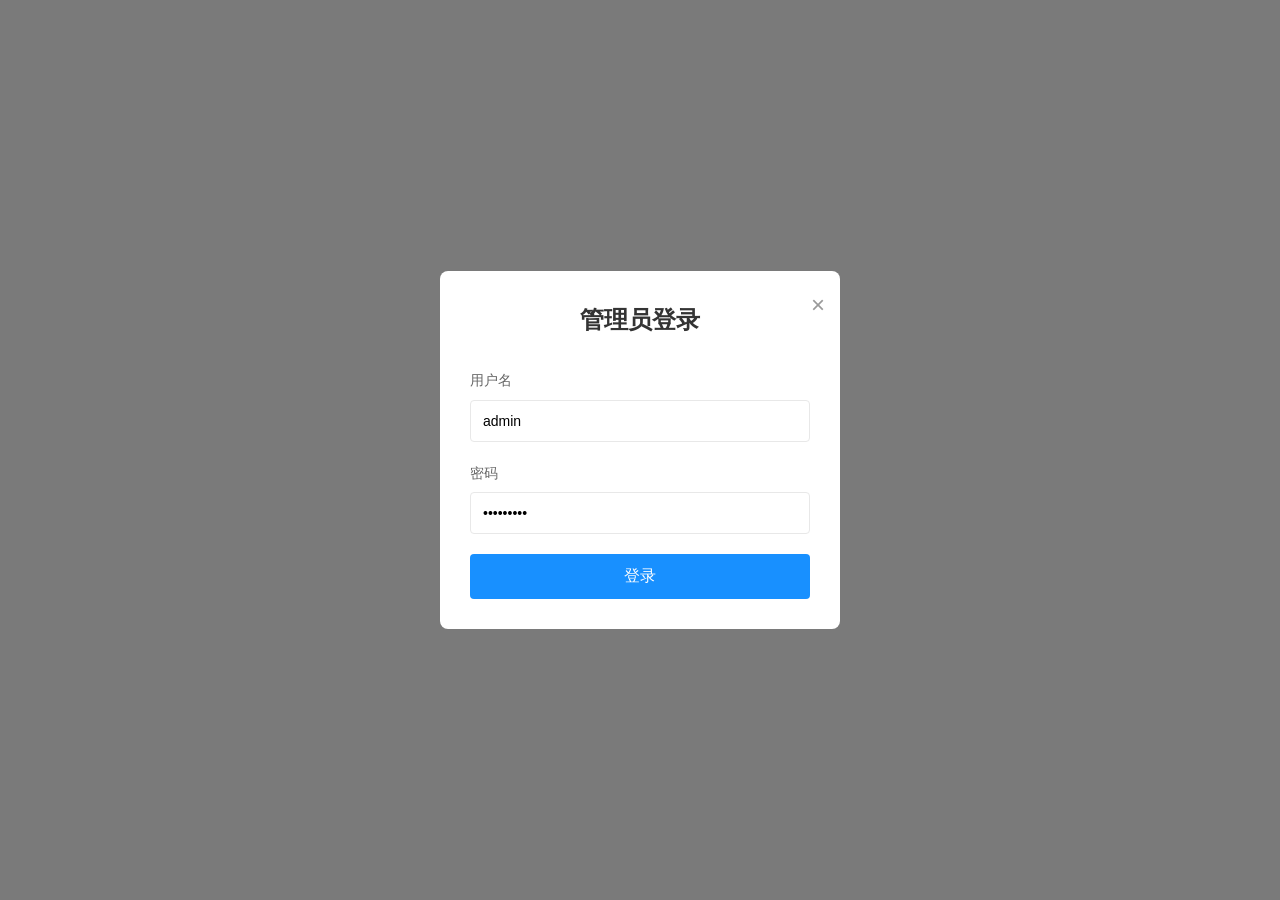
==== admin.html @ 33e22948 "添加后台管理和支付功能" ====
<!DOCTYPE html>
<html lang="zh-CN">
<head>
    <meta charset="UTF-8">
    <meta name="viewport" content="width=device-width, initial-scale=1.0">
    <title>后台管理 - 云商店</title>
    <link rel="stylesheet" href="style.css">
    <style>
        .admin-container {
            display: grid;
            grid-template-columns: 200px 1fr;
            gap: 20px;
            padding: 20px;
        }
        .admin-sidebar {
            background: white;
            padding: 20px;
            border-radius: 8px;
            box-shadow: var(--shadow);
        }
        .admin-menu-item {
            padding: 12px;
            cursor: pointer;
            border-radius: 4px;
            margin-bottom: 8px;
            transition: all 0.3s ease;
        }
        .admin-menu-item:hover,
        .admin-menu-item.active {
            background: var(--bg-light);
            color: var(--primary-color);
        }
        .admin-content {
            background: white;
            padding: 30px;
            border-radius: 8px;
            box-shadow: var(--shadow);
        }
        .data-table {
            width: 100%;
            border-collapse: collapse;
            margin-top: 20px;
        }
        .data-table th,
        .data-table td {
            padding: 12px;
            text-align: left;
            border-bottom: 1px solid var(--border-color);
        }
        .data-table th {
            background: var(--bg-light);
            font-weight: 500;
        }
        .btn-sm {
            padding: 6px 12px;
            font-size: 13px;
            margin-right: 5px;
        }
        .status-badge {
            padding: 4px 8px;
            border-radius: 4px;
            font-size: 12px;
        }
        .status-paid { background: #d4edda; color: #155724; }
        .status-unpaid { background: #f8d7da; color: #721c24; }
        .status-shipped { background: #cce5ff; color: #004085; }
        .proof-img {
            max-width: 200px;
            border-radius: 4px;
            cursor: pointer;
        }
    </style>
</head>
<body>
    <!-- 登录部分 -->
    <div id="loginSection">
        <div class="modal-overlay active">
            <div class="modal">
                <span class="modal-close" onclick="closeLoginModal()">&times;</span>
                <h2 class="modal-title">管理员登录</h2>
                <form onsubmit="handleAdminLogin(event)">
                    <div class="form-group">
                        <label class="form-label">用户名</label>
                        <input type="text" class="form-input" value="admin" required>
                    </div>
                    <div class="form-group">
                        <label class="form-label">密码</label>
                        <input type="password" class="form-input" value="win112233" required>
                    </div>
                    <button type="submit" class="submit-btn-full">登录</button>
                </form>
            </div>
        </div>
    </div>

    <!-- 管理后台主界面 -->
    <div id="adminSection" style="display: none;">
        <nav class="navbar">
            <div class="container">
                <div class="navbar-top">
                    <a href="index.html" class="logo">☁️ 云商店后台管理</a>
                    <button class="btn btn-outline" onclick="logout()">退出登录</button>
                </div>
            </div>
        </nav>

        <div class="container section">
            <div class="admin-container">
                <!-- 侧边栏 -->
                <div class="admin-sidebar">
                    <div class="admin-menu-item active" onclick="switchTab('products')">📦 商品管理</div>
                    <div class="admin-menu-item" onclick="switchTab('orders')">📝 订单管理</div>
                    <div class="admin-menu-item" onclick="switchTab('payments')">💰 支付确认</div>
                </div>

                <!-- 内容区 -->
                <div class="admin-content">
                    <!-- 商品管理 -->
                    <div id="productsTab">
                        <div style="display: flex; justify-content: space-between; margin-bottom: 20px;">
                            <h2>商品管理</h2>
                            <button class="btn btn-primary" onclick="showAddProductModal()">+ 添加商品</button>
                        </div>
                        <table class="data-table">
                            <thead>
                                <tr>
                                    <th>ID</th>
                                    <th>名称</th>
                                    <th>价格</th>
                                    <th>库存</th>
                                    <th>销量</th>
                                    <th>状态</th>
                                    <th>操作</th>
                                </tr>
                            </thead>
                            <tbody id="productListBody"></tbody>
                        </table>
                    </div>

                    <!-- 订单管理 -->
                    <div id="ordersTab" style="display: none;">
                        <h2>订单管理</h2>
                        <table class="data-table">
                            <thead>
                                <tr>
                                    <th>订单号</th>
                                    <th>客户</th>
                                    <th>金额</th>
                                    <th>状态</th>
                                    <th>时间</th>
                                    <th>操作</th>
                                </tr>
                            </thead>
                            <tbody id="orderListBody"></tbody>
                        </table>
                    </div>

                    <!-- 支付确认 -->
                    <div id="paymentsTab" style="display: none;">
                        <h2>支付确认</h2>
                        <p style="color: var(--text-secondary); margin-bottom: 20px;">
                            客户上传支付凭证后，请核对银行/支付宝到账情况，然后确认收款
                        </p>
                        <table class="data-table">
                            <thead>
                                <tr>
                                    <th>订单号</th>
                                    <th>金额</th>
                                    <th>凭证</th>
                                    <th>时间</th>
                                    <th>操作</th>
                                </tr>
                            </thead>
                            <tbody id="paymentListBody"></tbody>
                        </table>
                    </div>
                </div>
            </div>
        </div>
    </div>

    <!-- 图片查看弹窗 -->
    <div class="modal-overlay" id="imageModal">
        <div class="modal" style="max-width: 800px;">
            <span class="modal-close" onclick="closeImageModal()">&times;</span>
            <img id="modalImage" src="" style="width: 100%; border-radius: 8px;">
        </div>
    </div>

    <script src="data.js"></script>
    <script src="script.js"></script>
    <script>
        // 页面加载检查登录状态
        document.addEventListener('DOMContentLoaded', function() {
            if (UserDAO.isLoggedIn()) {
                showAdminSection();
            }
        });

        // 管理员登录
        async function handleAdminLogin(event) {
            event.preventDefault();
            const form = event.target;
            const username = form.querySelector('input[type="text"]').value;
            const password = form.querySelector('input[type="password"]').value;
            
            try {
                await UserDAO.login(username, password);
                showAdminSection();
            } catch (error) {
                showToast('登录失败：' + error.message);
            }
        }

        // 显示后台界面
        function showAdminSection() {
            document.getElementById('loginSection').style.display = 'none';
            document.getElementById('adminSection').style.display = 'block';
            loadAllProducts();
        }

        // 关闭登录弹窗
        function closeLoginModal() {
            if (!UserDAO.isLoggedIn()) {
                showToast('请登录');
                return;
            }
            document.getElementById('loginSection').classList.remove('active');
        }

        // 加载所有商品
        function loadAllProducts() {
            const products = ProductDAO.getAll();
            const tbody = document.getElementById('productListBody');
            tbody.innerHTML = products.map(p => `
                <tr>
                    <td>${p.id}</td>
                    <td>${p.name}</td>
                    <td>¥${(p.price/100).toFixed(2)}</td>
                    <td>${p.stock}</td>
                    <td>${p.sales}</td>
                    <td>${p.isOnSale ? '<span class="status-badge status-paid">上架</span>' : '<span class="status-badge status-unpaid">下架</span>'}</td>
                    <td>
                        <button class="btn btn-sm btn-primary" onclick="editProduct('${p.id}')">编辑</button>
                        <button class="btn btn-sm btn-danger" onclick="deleteProduct('${p.id}')">删除</button>
                    </td>
                </tr>
            `).join('');
        }

        // 添加商品
        function showAddProductModal() {
            const name = prompt('商品名称：');
            if (!name) return;
            
            const price = parseFloat(prompt('价格（元）：')) * 100;
            const stock = parseInt(prompt('库存数量：'));
            const category = prompt('分类（ecs/storage/database/security/network/bigdata）：');
            const description = prompt('商品描述：') || '新品上市';
            
            ProductDAO.add({
                name,
                price,
                originalPrice: price * 1.5,
                stock,
                category,
                description,
                images: ['https://picsum.photos/400/300?random=' + Date.now()],
                specs: {},
                params: {},
                sales: 0,
                isOnSale: true,
                rating: 5.0,
                reviews: []
            });
            showToast('添加成功');
            loadAllProducts();
        }

        // 编辑商品
        function editProduct(id) {
            const product = ProductDAO.getById(id);
            if (!product) return;
            
            const newName = prompt('商品名称：', product.name);
            if (!newName) return;
            
            const newPrice = parseFloat(prompt('价格（元）：', product.price/100)) * 100;
            const newStock = parseInt(prompt('库存数量：', product.stock));
            
            ProductDAO.update(id, {
                name: newName,
                price: newPrice,
                stock: newStock
            });
            
            showToast('更新成功');
            loadAllProducts();
        }

        // 删除商品
        function deleteProduct(id) {
            if (!confirm('确定删除该商品吗？')) return;
            ProductDAO.delete(id);
            showToast('删除成功');
            loadAllProducts();
        }

        // 切换 Tab
        function switchTab(tabName) {
            ['products', 'orders', 'payments'].forEach(name => {
                document.getElementById(name + 'Tab').style.display = 
                    name === tabName ? 'block' : 'none';
            });
            
            document.querySelectorAll('.admin-menu-item').forEach((item, index) => {
                item.classList.toggle('active', 
                    (tabName === 'products' && index === 0) ||
                    (tabName === 'orders' && index === 1) ||
                    (tabName === 'payments' && index === 2)
                );
            });

            // 加载对应数据
            if (tabName === 'orders') loadAllOrders();
            if (tabName === 'payments') loadPendingPayments();
        }

        // 加载所有订单
        function loadAllOrders() {
            const orders = OrderDAO.getAll();
            const tbody = document.getElementById('orderListBody');
            tbody.innerHTML = orders.map(o => `
                <tr>
                    <td>${o.orderNo}</td>
                    <td>${o.customerName}<br><small style="color: var(--text-light)">${o.customerPhone}</small></td>
                    <td>¥${(o.totalAmount/100).toFixed(2)}</td>
                    <td><span class="status-badge ${getStatusClass(o.status)}">${getStatusText(o.status)}</span></td>
                    <td>${formatTime(o.createTime)}</td>
                    <td>
                        <button class="btn btn-sm btn-primary" onclick="viewOrderDetail('${o.orderNo}')">详情</button>
                        ${o.status === 'paid' ? `<button class="btn btn-sm btn-success" onclick="shipOrder('${o.orderNo}')">发货</button>` : ''}
                    </td>
                </tr>
            `).join('');
        }

        // 获取状态样式
        function getStatusClass(status) {
            const map = {
                'pending': 'status-unpaid',
                'paid': 'status-paid',
                'shipped': 'status-shipped',
                'completed': 'status-paid'
            };
            return map[status] || 'status-unpaid';
        }

        // 获取状态文本
        function getStatusText(status) {
            const map = {
                'pending': '待付款',
                'paid': '已付款',
                'shipped': '已发货',
                'completed': '已完成'
            };
            return map[status] || status;
        }

        // 格式化时间
        function formatTime(timestamp) {
            if (!timestamp) return '-';
            const date = new Date(timestamp);
            return `${date.getFullYear()}-${String(date.getMonth()+1).padStart(2,'0')}-${String(date.getDate()).padStart(2,'0')} ${String(date.getHours()).padStart(2,'0')}:${String(date.getMinutes()).padStart(2,'0')}`;
        }

        // 加载待确认支付订单
        function loadPendingPayments() {
            const orders = OrderDAO.getPendingPayments();
            const tbody = document.getElementById('paymentListBody');
            
            if (orders.length === 0) {
                tbody.innerHTML = '<tr><td colspan="5" style="text-align: center; padding: 40px; color: var(--text-light);">暂无待确认的支付</td></tr>';
                return;
            }
            
            tbody.innerHTML = orders.map(o => `
                <tr>
                    <td>${o.orderNo}</td>
                    <td>¥${(o.totalAmount/100).toFixed(2)}</td>
                    <td><img src="${o.paymentProof}" class="proof-img" onclick="viewImage('${o.paymentProof}')"></td>
                    <td>${formatTime(o.paidTime)}</td>
                    <td>
                        <button class="btn btn-sm btn-success" onclick="confirmPayment('${o.orderNo}')">确认收款</button>
                    </td>
                </tr>
            `).join('');
        }

        // 查看订单详情
        function viewOrderDetail(orderNo) {
            const order = OrderDAO.getByOrderNo(orderNo);
            if (!order) return;
            
            const itemsHtml = order.items.map(item => 
                `<div>${item.name} x${item.quantity} - ¥${(item.price/100).toFixed(2)}</div>`
            ).join('');
            
            alert(`订单号：${orderNo}
客户：${order.customerName}
电话：${order.customerPhone}
地址：${order.address}

商品：
${itemsHtml}

总金额：¥${(order.totalAmount/100).toFixed(2)}`);
        }

        // 查看大图
        function viewImage(src) {
            document.getElementById('modalImage').src = src;
            document.getElementById('imageModal').classList.add('active');
        }

        // 关闭图片弹窗
        function closeImageModal() {
            document.getElementById('imageModal').classList.remove('active');
        }

        // 确认收款
        function confirmPayment(orderNo) {
            if (!confirm('确认已收到款项吗？')) return;
            OrderDAO.confirmPayment(orderNo);
            showToast('已确认收款');
            loadPendingPayments();
            loadAllOrders();
        }

        // 发货
        function shipOrder(orderNo) {
            const company = prompt('快递公司：');
            if (!company) return;
            
            const trackingNo = prompt('快递单号：');
            if (!trackingNo) return;
            
            OrderDAO.ship(orderNo, company, trackingNo);
            showToast('已发货');
            loadAllOrders();
        }

        // 退出登录
        function logout() {
            UserDAO.logout();
            location.reload();
        }
    </script>
</body>
</html>
---- style.css ----
/* ==================== 全局样式 ==================== */
* {
    margin: 0;
    padding: 0;
    box-sizing: border-box;
}

:root {
    --primary-color: #1890ff;
    --secondary-color: #36cfc9;
    --success-color: #52c41a;
    --warning-color: #faad14;
    --danger-color: #ff4d4f;
    --text-primary: #333333;
    --text-secondary: #666666;
    --text-light: #999999;
    --bg-light: #f5f5f5;
    --bg-white: #ffffff;
    --border-color: #e8e8e8;
    --shadow: 0 2px 8px rgba(0, 0, 0, 0.1);
    --shadow-hover: 0 4px 12px rgba(0, 0, 0, 0.15);
}

body {
    font-family: -apple-system, BlinkMacSystemFont, 'Segoe UI', 'Roboto', 'Oxygen', 'Ubuntu', sans-serif;
    color: var(--text-primary);
    background-color: var(--bg-light);
    line-height: 1.6;
}

a {
    text-decoration: none;
    color: inherit;
}

ul, ol {
    list-style: none;
}

button {
    cursor: pointer;
    border: none;
    outline: none;
    transition: all 0.3s ease;
}

button:hover {
    opacity: 0.9;
}

input, textarea, select {
    outline: none;
    border: 1px solid var(--border-color);
    transition: border-color 0.3s ease;
}

input:focus, textarea:focus, select:focus {
    border-color: var(--primary-color);
}

.container {
    max-width: 1200px;
    margin: 0 auto;
    padding: 0 15px;
}

.section {
    padding: 40px 0;
}

.section-title {
    font-size: 28px;
    font-weight: bold;
    text-align: center;
    margin-bottom: 30px;
    color: var(--text-primary);
}

.btn {
    display: inline-block;
    padding: 10px 20px;
    border-radius: 4px;
    font-size: 14px;
    transition: all 0.3s ease;
}

.btn-primary {
    background-color: var(--primary-color);
    color: white;
}

.btn-primary:hover {
    background-color: #40a9ff;
}

.btn-success {
    background-color: var(--success-color);
    color: white;
}

.btn-danger {
    background-color: var(--danger-color);
    color: white;
}

.btn-outline {
    background-color: transparent;
    border: 1px solid var(--border-color);
    color: var(--text-primary);
}

.btn-outline:hover {
    border-color: var(--primary-color);
    color: var(--primary-color);
}

/* 加载动画 */
.loading {
    display: inline-block;
    width: 20px;
    height: 20px;
    border: 3px solid rgba(24, 144, 255, 0.3);
    border-radius: 50%;
    border-top-color: var(--primary-color);
    animation: spin 1s linear infinite;
}

@keyframes spin {
    to { transform: rotate(360deg); }
}

/* 提示弹窗 */
.toast {
    position: fixed;
    top: 20px;
    left: 50%;
    transform: translateX(-50%);
    background-color: rgba(0, 0, 0, 0.8);
    color: white;
    padding: 12px 24px;
    border-radius: 4px;
    z-index: 10000;
    animation: fadeInOut 3s ease;
}

@keyframes fadeInOut {
    0% { opacity: 0; top: 10px; }
    10% { opacity: 1; top: 20px; }
    90% { opacity: 1; top: 20px; }
    100% { opacity: 0; top: 10px; }
}

/* ==================== 导航栏 ==================== */
.navbar {
    background-color: var(--bg-white);
    box-shadow: var(--shadow);
    position: sticky;
    top: 0;
    z-index: 1000;
}

.navbar-top {
    display: flex;
    justify-content: space-between;
    align-items: center;
    padding: 15px 0;
}

.logo {
    font-size: 28px;
    font-weight: bold;
    color: var(--primary-color);
    display: flex;
    align-items: center;
}

.logo-icon {
    margin-right: 10px;
    font-size: 32px;
}

.search-bar {
    flex: 1;
    max-width: 500px;
    margin: 0 30px;
    position: relative;
}

.search-input {
    width: 100%;
    padding: 10px 45px 10px 15px;
    border: 2px solid var(--border-color);
    border-radius: 25px;
    font-size: 14px;
}

.search-input:focus {
    border-color: var(--primary-color);
}

.search-btn {
    position: absolute;
    right: 5px;
    top: 50%;
    transform: translateY(-50%);
    background-color: var(--primary-color);
    color: white;
    border: none;
    width: 35px;
    height: 35px;
    border-radius: 50%;
    font-size: 16px;
}

.nav-user {
    display: flex;
    align-items: center;
    gap: 20px;
}

.nav-item {
    position: relative;
    cursor: pointer;
    padding: 8px 15px;
    border-radius: 4px;
    transition: background-color 0.3s ease;
}

.nav-item:hover {
    background-color: var(--bg-light);
}

.nav-item-icon {
    font-size: 20px;
    margin-right: 5px;
}

.cart-count {
    position: absolute;
    top: -5px;
    right: -5px;
    background-color: var(--danger-color);
    color: white;
    border-radius: 10px;
    padding: 2px 6px;
    font-size: 12px;
    min-width: 18px;
    text-align: center;
}

.navbar-categories {
    border-top: 1px solid var(--border-color);
}

.categories-list {
    display: flex;
    gap: 30px;
}

.category-item {
    position: relative;
    padding: 15px 0;
    cursor: pointer;
    color: var(--text-secondary);
    transition: color 0.3s ease;
}

.category-item:hover {
    color: var(--primary-color);
}

.category-dropdown {
    position: absolute;
    top: 100%;
    left: 0;
    background-color: var(--bg-white);
    box-shadow: var(--shadow-hover);
    border-radius: 4px;
    padding: 10px 0;
    min-width: 150px;
    display: none;
    z-index: 100;
}

.category-item:hover .category-dropdown {
    display: block;
}

.dropdown-item {
    padding: 8px 20px;
    color: var(--text-secondary);
    transition: all 0.3s ease;
}

.dropdown-item:hover {
    background-color: var(--bg-light);
    color: var(--primary-color);
}

/* ==================== 轮播图 ==================== */
.carousel {
    position: relative;
    overflow: hidden;
    border-radius: 8px;
    margin-bottom: 40px;
}

.carousel-inner {
    display: flex;
    transition: transform 0.5s ease;
}

.carousel-item {
    min-width: 100%;
    height: 400px;
    position: relative;
}

.carousel-item img {
    width: 100%;
    height: 100%;
    object-fit: cover;
}

.carousel-caption {
    position: absolute;
    bottom: 50px;
    left: 50px;
    color: white;
    text-shadow: 2px 2px 4px rgba(0, 0, 0, 0.5);
}

.carousel-caption h3 {
    font-size: 36px;
    margin-bottom: 10px;
}

.carousel-indicators {
    position: absolute;
    bottom: 20px;
    left: 50%;
    transform: translateX(-50%);
    display: flex;
    gap: 10px;
}

.indicator {
    width: 12px;
    height: 12px;
    border-radius: 50%;
    background-color: rgba(255, 255, 255, 0.5);
    cursor: pointer;
    transition: all 0.3s ease;
}

.indicator.active {
    background-color: white;
    width: 30px;
    border-radius: 6px;
}

.carousel-control {
    position: absolute;
    top: 50%;
    transform: translateY(-50%);
    background-color: rgba(0, 0, 0, 0.5);
    color: white;
    border: none;
    width: 40px;
    height: 40px;
    border-radius: 50%;
    font-size: 20px;
    cursor: pointer;
    transition: all 0.3s ease;
}

.carousel-control:hover {
    background-color: rgba(0, 0, 0, 0.8);
}

.carousel-control.prev {
    left: 20px;
}

.carousel-control.next {
    right: 20px;
}

/* ==================== 商品卡片 ==================== */
.product-card {
    background-color: var(--bg-white);
    border-radius: 8px;
    overflow: hidden;
    box-shadow: var(--shadow);
    transition: all 0.3s ease;
    cursor: pointer;
    position: relative;
}

.product-card:hover {
    transform: translateY(-5px);
    box-shadow: var(--shadow-hover);
}

.product-image {
    width: 100%;
    height: 200px;
    object-fit: cover;
    transition: transform 0.3s ease;
}

.product-card:hover .product-image {
    transform: scale(1.05);
}

.product-info {
    padding: 15px;
}

.product-name {
    font-size: 16px;
    font-weight: 500;
    margin-bottom: 10px;
    color: var(--text-primary);
    overflow: hidden;
    text-overflow: ellipsis;
    display: -webkit-box;
    -webkit-line-clamp: 2;
    -webkit-box-orient: vertical;
}

.product-price {
    color: var(--danger-color);
    font-size: 20px;
    font-weight: bold;
    margin-bottom: 5px;
}

.product-price span {
    font-size: 14px;
}

.product-sales {
    color: var(--text-light);
    font-size: 13px;
    margin-bottom: 10px;
}

.product-actions {
    display: flex;
    gap: 10px;
}

.product-actions .btn {
    flex: 1;
    text-align: center;
    padding: 8px;
}

.quick-add-btn {
    position: absolute;
    top: 50%;
    left: 50%;
    transform: translate(-50%, -50%);
    background-color: rgba(24, 144, 255, 0.9);
    color: white;
    padding: 10px 20px;
    border-radius: 25px;
    font-size: 14px;
    opacity: 0;
    transition: all 0.3s ease;
}

.product-card:hover .quick-add-btn {
    opacity: 1;
}

/* ==================== 商品网格布局 ==================== */
.products-grid {
    display: grid;
    grid-template-columns: repeat(auto-fill, minmax(250px, 1fr));
    gap: 20px;
}

/* ==================== 筛选栏 ==================== */
.filter-bar {
    background-color: var(--bg-white);
    padding: 20px;
    border-radius: 8px;
    margin-bottom: 20px;
    box-shadow: var(--shadow);
}

.filter-row {
    display: flex;
    align-items: center;
    margin-bottom: 15px;
    gap: 15px;
}

.filter-row:last-child {
    margin-bottom: 0;
}

.filter-label {
    font-weight: 500;
    min-width: 80px;
    color: var(--text-secondary);
}

.filter-options {
    display: flex;
    gap: 10px;
    flex-wrap: wrap;
}

.filter-option {
    padding: 6px 15px;
    border: 1px solid var(--border-color);
    border-radius: 20px;
    cursor: pointer;
    transition: all 0.3s ease;
    font-size: 14px;
}

.filter-option:hover {
    border-color: var(--primary-color);
    color: var(--primary-color);
}

.filter-option.active {
    background-color: var(--primary-color);
    color: white;
    border-color: var(--primary-color);
}

.price-input {
    display: flex;
    align-items: center;
    gap: 10px;
}

.price-input input {
    width: 100px;
    padding: 6px 10px;
    border: 1px solid var(--border-color);
    border-radius: 4px;
}

/* ==================== 商品详情 ==================== */
.detail-container {
    display: grid;
    grid-template-columns: 1fr 1fr;
    gap: 40px;
    margin-bottom: 40px;
}

.detail-gallery {
    position: sticky;
    top: 100px;
}

.main-image {
    width: 100%;
    height: 400px;
    object-fit: cover;
    border-radius: 8px;
    margin-bottom: 15px;
}

.thumbnail-list {
    display: flex;
    gap: 10px;
}

.thumbnail {
    width: 80px;
    height: 80px;
    object-fit: cover;
    border-radius: 4px;
    cursor: pointer;
    border: 2px solid transparent;
    transition: border-color 0.3s ease;
}

.thumbnail.active {
    border-color: var(--primary-color);
}

.detail-info {
    padding: 20px 0;
}

.detail-title {
    font-size: 24px;
    font-weight: bold;
    margin-bottom: 15px;
}

.detail-desc {
    color: var(--text-secondary);
    margin-bottom: 20px;
    line-height: 1.8;
}

.detail-price {
    background-color: var(--bg-light);
    padding: 20px;
    border-radius: 8px;
    margin-bottom: 20px;
}

.current-price {
    font-size: 32px;
    color: var(--danger-color);
    font-weight: bold;
}

.original-price {
    font-size: 18px;
    color: var(--text-light);
    text-decoration: line-through;
    margin-left: 10px;
}

.discount-tag {
    background-color: var(--danger-color);
    color: white;
    padding: 4px 10px;
    border-radius: 4px;
    font-size: 14px;
    margin-left: 10px;
}

.specifications {
    margin-bottom: 20px;
}

.spec-group {
    margin-bottom: 15px;
}

.spec-label {
    font-weight: 500;
    margin-bottom: 10px;
    color: var(--text-secondary);
}

.spec-options {
    display: flex;
    gap: 10px;
    flex-wrap: wrap;
}

.spec-option {
    padding: 8px 20px;
    border: 2px solid var(--border-color);
    border-radius: 4px;
    cursor: pointer;
    transition: all 0.3s ease;
}

.spec-option:hover {
    border-color: var(--primary-color);
}

.spec-option.active {
    border-color: var(--primary-color);
    color: var(--primary-color);
    font-weight: 500;
}

.quantity-selector {
    display: flex;
    align-items: center;
    gap: 15px;
    margin-bottom: 20px;
}

.quantity-btn {
    width: 35px;
    height: 35px;
    border: 1px solid var(--border-color);
    background-color: var(--bg-white);
    font-size: 18px;
    border-radius: 4px;
    cursor: pointer;
    transition: all 0.3s ease;
}

.quantity-btn:hover {
    border-color: var(--primary-color);
    color: var(--primary-color);
}

.quantity-input {
    width: 60px;
    text-align: center;
    border: 1px solid var(--border-color);
    border-radius: 4px;
    padding: 8px;
}

.action-buttons {
    display: flex;
    gap: 15px;
    margin-bottom: 20px;
}

.action-buttons .btn {
    flex: 1;
    padding: 15px;
    font-size: 16px;
}

.detail-tabs {
    border-bottom: 2px solid var(--border-color);
    margin-bottom: 20px;
}

.tab-list {
    display: flex;
    gap: 30px;
}

.tab-item {
    padding: 15px 0;
    cursor: pointer;
    color: var(--text-secondary);
    border-bottom: 2px solid transparent;
    margin-bottom: -2px;
    transition: all 0.3s ease;
}

.tab-item.active {
    color: var(--primary-color);
    border-bottom-color: var(--primary-color);
}

.tab-content {
    display: none;
}

.tab-content.active {
    display: block;
}

/* ==================== 评价列表 ==================== */
.review-list {
    max-height: 400px;
    overflow-y: auto;
}

.review-item {
    padding: 20px 0;
    border-bottom: 1px solid var(--border-color);
}

.review-header {
    display: flex;
    justify-content: space-between;
    align-items: center;
    margin-bottom: 10px;
}

.reviewer-name {
    font-weight: 500;
}

.review-date {
    color: var(--text-light);
    font-size: 13px;
}

.review-rating {
    color: var(--warning-color);
    font-size: 18px;
}

.review-content {
    color: var(--text-secondary);
    line-height: 1.6;
}

.pagination {
    display: flex;
    justify-content: center;
    gap: 10px;
    margin-top: 20px;
}

.page-item {
    padding: 8px 15px;
    border: 1px solid var(--border-color);
    border-radius: 4px;
    cursor: pointer;
    transition: all 0.3s ease;
}

.page-item:hover {
    border-color: var(--primary-color);
    color: var(--primary-color);
}

.page-item.active {
    background-color: var(--primary-color);
    color: white;
    border-color: var(--primary-color);
}

/* ==================== 购物车 ==================== */
.cart-table {
    width: 100%;
    background-color: var(--bg-white);
    border-radius: 8px;
    overflow: hidden;
    box-shadow: var(--shadow);
}

.cart-header {
    display: grid;
    grid-template-columns: 50px 1fr 100px 150px 100px 80px;
    gap: 20px;
    padding: 15px 20px;
    background-color: var(--bg-light);
    font-weight: 500;
    color: var(--text-secondary);
}

.cart-item {
    display: grid;
    grid-template-columns: 50px 1fr 100px 150px 100px 80px;
    gap: 20px;
    padding: 20px;
    border-bottom: 1px solid var(--border-color);
    align-items: center;
}

.cart-item:last-child {
    border-bottom: none;
}

.cart-checkbox {
    width: 20px;
    height: 20px;
    cursor: pointer;
}

.cart-product {
    display: flex;
    gap: 15px;
    align-items: center;
}

.cart-product-img {
    width: 80px;
    height: 80px;
    object-fit: cover;
    border-radius: 4px;
}

.cart-product-info h4 {
    font-size: 14px;
    margin-bottom: 5px;
}

.cart-product-spec {
    color: var(--text-light);
    font-size: 12px;
}

.cart-price {
    font-size: 16px;
    color: var(--danger-color);
    font-weight: 500;
}

.cart-quantity {
    display: flex;
    align-items: center;
    gap: 10px;
}

.cart-quantity .quantity-btn {
    width: 30px;
    height: 30px;
}

.cart-quantity input {
    width: 50px;
    text-align: center;
}

.cart-total {
    font-size: 16px;
    color: var(--danger-color);
    font-weight: 500;
}

.cart-delete {
    color: var(--text-light);
    cursor: pointer;
    transition: color 0.3s ease;
}

.cart-delete:hover {
    color: var(--danger-color);
}

.cart-footer {
    display: flex;
    justify-content: space-between;
    align-items: center;
    padding: 20px;
    background-color: var(--bg-white);
    border-radius: 8px;
    margin-top: 20px;
    box-shadow: var(--shadow);
}

.cart-actions {
    display: flex;
    gap: 15px;
}

.cart-summary {
    text-align: right;
}

.cart-summary-text {
    color: var(--text-secondary);
    margin-bottom: 10px;
}

.cart-total-price {
    font-size: 24px;
    color: var(--danger-color);
    font-weight: bold;
}

/* ==================== 结算页面 ==================== */
.checkout-container {
    display: grid;
    grid-template-columns: 2fr 1fr;
    gap: 20px;
}

.checkout-section {
    background-color: var(--bg-white);
    border-radius: 8px;
    padding: 20px;
    margin-bottom: 20px;
    box-shadow: var(--shadow);
}

.section-header {
    display: flex;
    justify-content: space-between;
    align-items: center;
    margin-bottom: 20px;
    padding-bottom: 15px;
    border-bottom: 1px solid var(--border-color);
}

.section-title-small {
    font-size: 18px;
    font-weight: 500;
}

.address-list {
    display: grid;
    grid-template-columns: repeat(auto-fill, minmax(250px, 1fr));
    gap: 15px;
}

.address-card {
    border: 2px solid var(--border-color);
    border-radius: 8px;
    padding: 15px;
    cursor: pointer;
    transition: all 0.3s ease;
    position: relative;
}

.address-card:hover {
    border-color: var(--primary-color);
}

.address-card.selected {
    border-color: var(--primary-color);
    background-color: rgba(24, 144, 255, 0.05);
}

.address-card.selected::after {
    content: '✓';
    position: absolute;
    top: 10px;
    right: 10px;
    color: var(--primary-color);
    font-size: 20px;
    font-weight: bold;
}

.address-name {
    font-weight: 500;
    margin-bottom: 8px;
}

.address-detail {
    color: var(--text-secondary);
    font-size: 14px;
    line-height: 1.5;
}

.address-phone {
    color: var(--text-secondary);
    font-size: 14px;
    margin-top: 8px;
}

.add-address-btn {
    display: flex;
    flex-direction: column;
    align-items: center;
    justify-content: center;
    color: var(--text-secondary);
    border: 2px dashed var(--border-color);
    min-height: 120px;
}

.add-address-btn:hover {
    border-color: var(--primary-color);
    color: var(--primary-color);
}

.payment-methods {
    display: grid;
    grid-template-columns: repeat(2, 1fr);
    gap: 15px;
}

.payment-option {
    border: 2px solid var(--border-color);
    border-radius: 8px;
    padding: 20px;
    text-align: center;
    cursor: pointer;
    transition: all 0.3s ease;
}

.payment-option:hover {
    border-color: var(--primary-color);
}

.payment-option.selected {
    border-color: var(--primary-color);
    background-color: rgba(24, 144, 255, 0.05);
}

.payment-icon {
    font-size: 40px;
    margin-bottom: 10px;
    color: var(--primary-color);
}

.payment-name {
    font-weight: 500;
}

.order-summary-item {
    display: flex;
    justify-content: space-between;
    margin-bottom: 15px;
    color: var(--text-secondary);
}

.order-summary-item.total {
    border-top: 1px solid var(--border-color);
    padding-top: 15px;
    font-size: 18px;
    font-weight: 500;
    color: var(--text-primary);
}

.submit-btn {
    width: 100%;
    padding: 15px;
    font-size: 18px;
    margin-top: 20px;
}

/* ==================== 登录/注册弹窗 ==================== */
.modal-overlay {
    position: fixed;
    top: 0;
    left: 0;
    width: 100%;
    height: 100%;
    background-color: rgba(0, 0, 0, 0.5);
    display: none;
    justify-content: center;
    align-items: center;
    z-index: 2000;
}

.modal-overlay.active {
    display: flex;
}

.modal {
    background-color: var(--bg-white);
    border-radius: 8px;
    width: 100%;
    max-width: 400px;
    padding: 30px;
    position: relative;
    animation: modalSlideIn 0.3s ease;
}

@keyframes modalSlideIn {
    from {
        opacity: 0;
        transform: translateY(-50px);
    }
    to {
        opacity: 1;
        transform: translateY(0);
    }
}

.modal-close {
    position: absolute;
    top: 15px;
    right: 15px;
    font-size: 24px;
    color: var(--text-light);
    cursor: pointer;
    transition: color 0.3s ease;
}

.modal-close:hover {
    color: var(--text-primary);
}

.modal-title {
    font-size: 24px;
    font-weight: bold;
    text-align: center;
    margin-bottom: 30px;
}

.modal-tabs {
    display: flex;
    margin-bottom: 20px;
    border-bottom: 2px solid var(--border-color);
}

.modal-tab {
    flex: 1;
    text-align: center;
    padding: 10px;
    cursor: pointer;
    color: var(--text-secondary);
    border-bottom: 2px solid transparent;
    margin-bottom: -2px;
    transition: all 0.3s ease;
}

.modal-tab.active {
    color: var(--primary-color);
    border-bottom-color: var(--primary-color);
}

.form-group {
    margin-bottom: 20px;
}

.form-label {
    display: block;
    margin-bottom: 8px;
    color: var(--text-secondary);
    font-size: 14px;
}

.form-input {
    width: 100%;
    padding: 12px;
    border: 1px solid var(--border-color);
    border-radius: 4px;
    font-size: 14px;
}

.form-input:focus {
    border-color: var(--primary-color);
}

.form-error {
    color: var(--danger-color);
    font-size: 12px;
    margin-top: 5px;
}

.form-options {
    display: flex;
    justify-content: space-between;
    align-items: center;
    margin-bottom: 20px;
    font-size: 14px;
}

.remember-me {
    display: flex;
    align-items: center;
    gap: 5px;
    color: var(--text-secondary);
    cursor: pointer;
}

.forgot-password {
    color: var(--primary-color);
    cursor: pointer;
}

.submit-btn-full {
    width: 100%;
    padding: 12px;
    background-color: var(--primary-color);
    color: white;
    border: none;
    border-radius: 4px;
    font-size: 16px;
    cursor: pointer;
    transition: background-color 0.3s ease;
}

.submit-btn-full:hover {
    background-color: #40a9ff;
}

.divider {
    text-align: center;
    margin: 20px 0;
    color: var(--text-light);
    font-size: 14px;
}

.social-login {
    display: flex;
    justify-content: center;
    gap: 20px;
}

.social-icon {
    width: 40px;
    height: 40px;
    border-radius: 50%;
    background-color: var(--bg-light);
    display: flex;
    align-items: center;
    justify-content: center;
    cursor: pointer;
    transition: all 0.3s ease;
}

.social-icon:hover {
    background-color: var(--primary-color);
    color: white;
}

/* ==================== 页脚 ==================== */
.footer {
    background-color: #2c3e50;
    color: white;
    padding: 40px 0 20px;
    margin-top: 60px;
}

.footer-content {
    display: grid;
    grid-template-columns: repeat(4, 1fr);
    gap: 40px;
    margin-bottom: 30px;
}

.footer-section h4 {
    font-size: 18px;
    margin-bottom: 20px;
    color: var(--secondary-color);
}

.footer-section ul li {
    margin-bottom: 10px;
}

.footer-section a {
    color: #bdc3c7;
    transition: color 0.3s ease;
}

.footer-section a:hover {
    color: white;
}

.footer-bottom {
    text-align: center;
    padding-top: 20px;
    border-top: 1px solid rgba(255, 255, 255, 0.1);
    color: #bdc3c7;
}

/* ==================== 响应式设计 ==================== */
@media screen and (max-width: 1200px) {
    .products-grid {
        grid-template-columns: repeat(auto-fill, minmax(220px, 1fr));
    }
    
    .detail-container {
        grid-template-columns: 1fr;
    }
    
    .detail-gallery {
        position: static;
    }
    
    .checkout-container {
        grid-template-columns: 1fr;
    }
}

@media screen and (max-width: 768px) {
    .navbar-top {
        flex-direction: column;
        gap: 15px;
    }
    
    .search-bar {
        width: 100%;
        max-width: none;
        margin: 15px 0;
    }
    
    .categories-list {
        overflow-x: auto;
        white-space: nowrap;
    }
    
    .carousel-item {
        height: 250px;
    }
    
    .carousel-caption h3 {
        font-size: 20px;
    }
    
    .products-grid {
        grid-template-columns: repeat(auto-fill, minmax(150px, 1fr));
        gap: 10px;
    }
    
    .product-image {
        height: 150px;
    }
    
    .cart-header {
        display: none;
    }
    
    .cart-item {
        grid-template-columns: 30px 1fr;
        gap: 10px;
    }
    
    .cart-product {
        grid-column: 2;
    }
    
    .footer-content {
        grid-template-columns: 1fr;
        gap: 20px;
    }
    
    .modal {
        margin: 20px;
        max-width: none;
    }
}

@media screen and (max-width: 480px) {
    .section {
        padding: 20px 0;
    }
    
    .section-title {
        font-size: 22px;
    }
    
    .products-grid {
        grid-template-columns: repeat(2, 1fr);
    }
    
    .filter-row {
        flex-direction: column;
        align-items: flex-start;
    }
    
    .action-buttons {
        flex-direction: column;
    }
    
    .cart-footer {
        flex-direction: column;
        gap: 15px;
    }
    
    .cart-summary {
        text-align: left;
    }
}
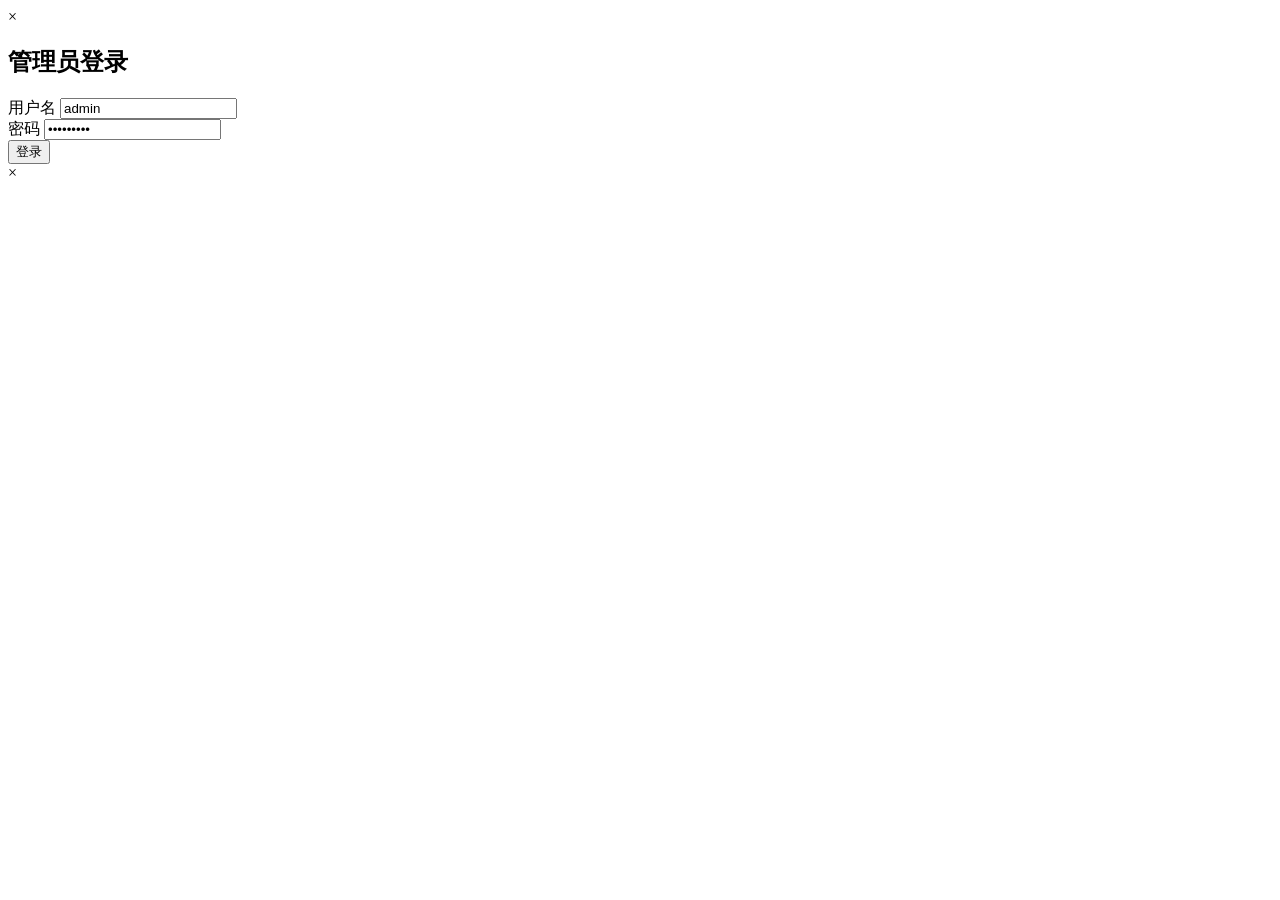
==== commit 2f60c8ec: "全面使用 jsDelivr CDN 加速国内访问" ====
--- a/admin.html
+++ b/admin.html
@@ -4,7 +4,7 @@
     <meta charset="UTF-8">
     <meta name="viewport" content="width=device-width, initial-scale=1.0">
     <title>后台管理 - 云商店</title>
-    <link rel="stylesheet" href="style.css">
+    <link rel="stylesheet" href="https://cdn.jsdelivr.net/gh/CWtongxin/CW-electricity-shop@main/style.css">
     <style>
         .admin-container {
             display: grid;
